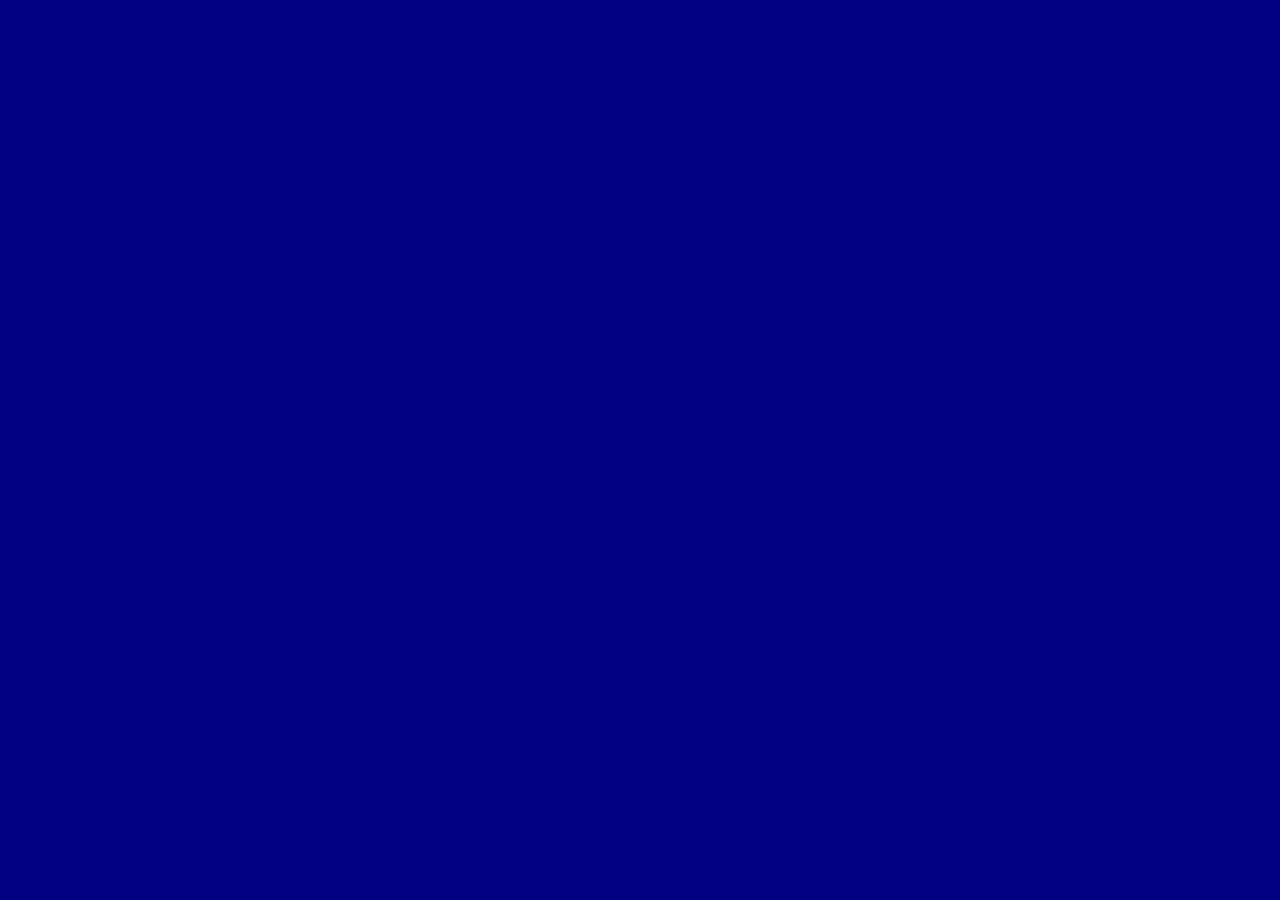
==== pacman/pacman.html @ 6af7a5e0 "Add: Initial files for the project." ====
<!DOCTYPE html>
<html lang="en">
<head>
    <meta charset="UTF-8">
    <meta name="viewport" content="width=device-width, initial-scale=1.0">
    <title>PACMAN</title>
</head>
<body class="body" style="background-color: navy;">
    
</body>
</html>
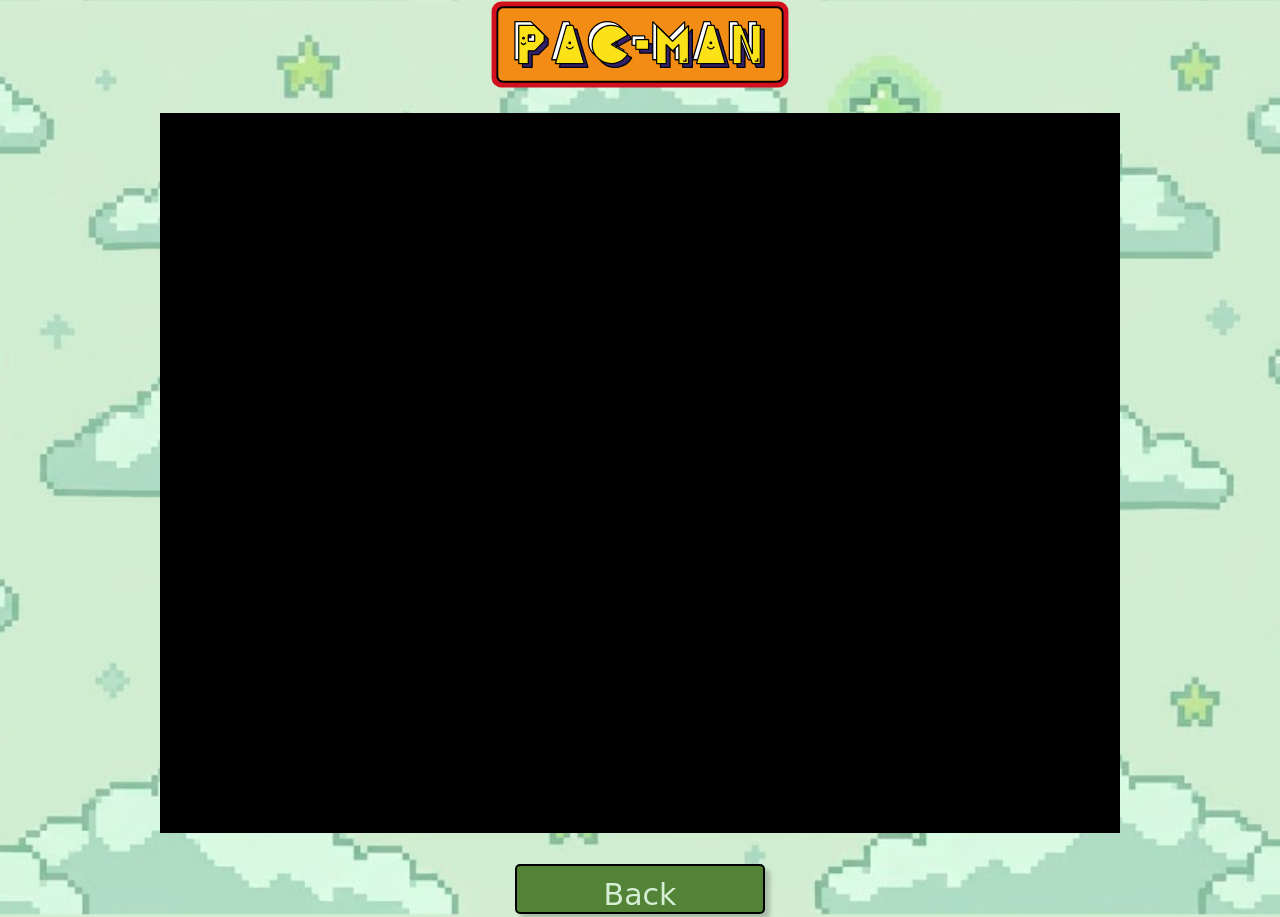
==== commit 8a2d10c3: "Feat: Pacman page and canva style." ====
--- a/pacman/pacman.html
+++ b/pacman/pacman.html
@@ -4,8 +4,26 @@
     <meta charset="UTF-8">
     <meta name="viewport" content="width=device-width, initial-scale=1.0">
     <title>PACMAN</title>
+    <link href="https://cdn.jsdelivr.net/npm/bootstrap@5.3.3/dist/css/bootstrap.min.css" rel="stylesheet" integrity="sha384-NZz1Q1jRmKV9bP5t6I3sh5v5I3kY9tjxNo53pXJc6FYMhKPkfiOGPcH0POZ2HB1S" crossorigin="anonymous">
+    <link rel="stylesheet" href="../main.css">
 </head>
-<body class="body" style="background-color: navy;">
-    
+<body class="body">
+
+    <div class="d-flex flex-column align-items-center text-center gap-3">
+        <div class="image d-flex justify-content-center">
+            <img id="pacman-title" src="../src/pacman/pacman-title.svg" alt="Pacman Title" class="img-fluid">
+        </div>
+        
+        <canvas id="gameCanvas"></canvas>
+        
+        <!-- TODO: Migrate the button click logic to the pacman.js file --> 
+        <!-- Don't forget about the index.html buttons as well - bring the logic into an index.html -->
+        <button id="back-btn" class="btn btn-primary">
+            <a href="../index.html" style="color: inherit; text-decoration: none;">Back</a>
+        </button>
+    </div>
+
+    <script src="pacman.js"></script>
+    <script src="https://cdn.jsdelivr.net/npm/bootstrap@5.3.3/dist/js/bootstrap.bundle.min.js" integrity="sha384-YvpcrYf0tY3lHB60NNkmXc5s9fDVZLESaAA55NDzOxhy9GkcIdslK1eN7N6jIeHz" crossorigin="anonymous"></script>
 </body>
 </html>
--- a/main.css
+++ b/main.css
@@ -0,0 +1,79 @@
+.body {
+    background-image: url('src/indexBackground.jpg');
+    background-size: cover;
+    background-position: center;
+    min-height: 100vh;
+    display: flex;
+    flex-direction: column;
+    justify-content: center;
+    align-items: center;
+    margin: 0;
+}
+
+.card {
+    background-color: #d6eed5;
+    height: 750px;
+    width: 500px;
+    display: flex;
+    flex-direction: column;
+    align-items: center;
+    justify-content: flex-start;
+    padding-top: 20px;
+    border: 3px solid #124717;
+    border-radius: 15px;
+    box-shadow: 12px 12px 9px rgba(0, 0, 0, 0.2);
+}
+
+.card-body {
+    display: flex;
+    flex-direction: column;
+    gap: 1rem;
+}
+
+.card-img-top {
+    width: 300px;
+    height: 350px;
+}
+
+#pacman-btn,
+#back-btn {
+    background-color: #528336;
+    color: #d6eed5;
+    width: 250px;
+    height: 50px;
+    border: solid 2px black;
+    margin-top: 15px;
+    font-size: 30px;
+    cursor: pointer;
+    border-radius: 5px;
+    box-shadow: 5px 5px 4px rgba(0, 0, 0, 0.2);
+}
+
+#pacman-btn:hover,
+#back-btn:hover {
+    transform: scale(1.05);
+}
+
+#pacman-btn:active,
+#back-btn:active {
+    transform: scale(0.95);
+
+}
+
+#gameCanvas {
+    background-color: black;
+    width: 960px;
+    height: 720px;
+    display: block;
+    margin: 0 auto;
+}
+
+
+#pacman-title {
+    width: 300px;
+    height: auto;
+    display: block;
+    margin: 0 auto;
+    padding-bottom: 8px;
+}
+
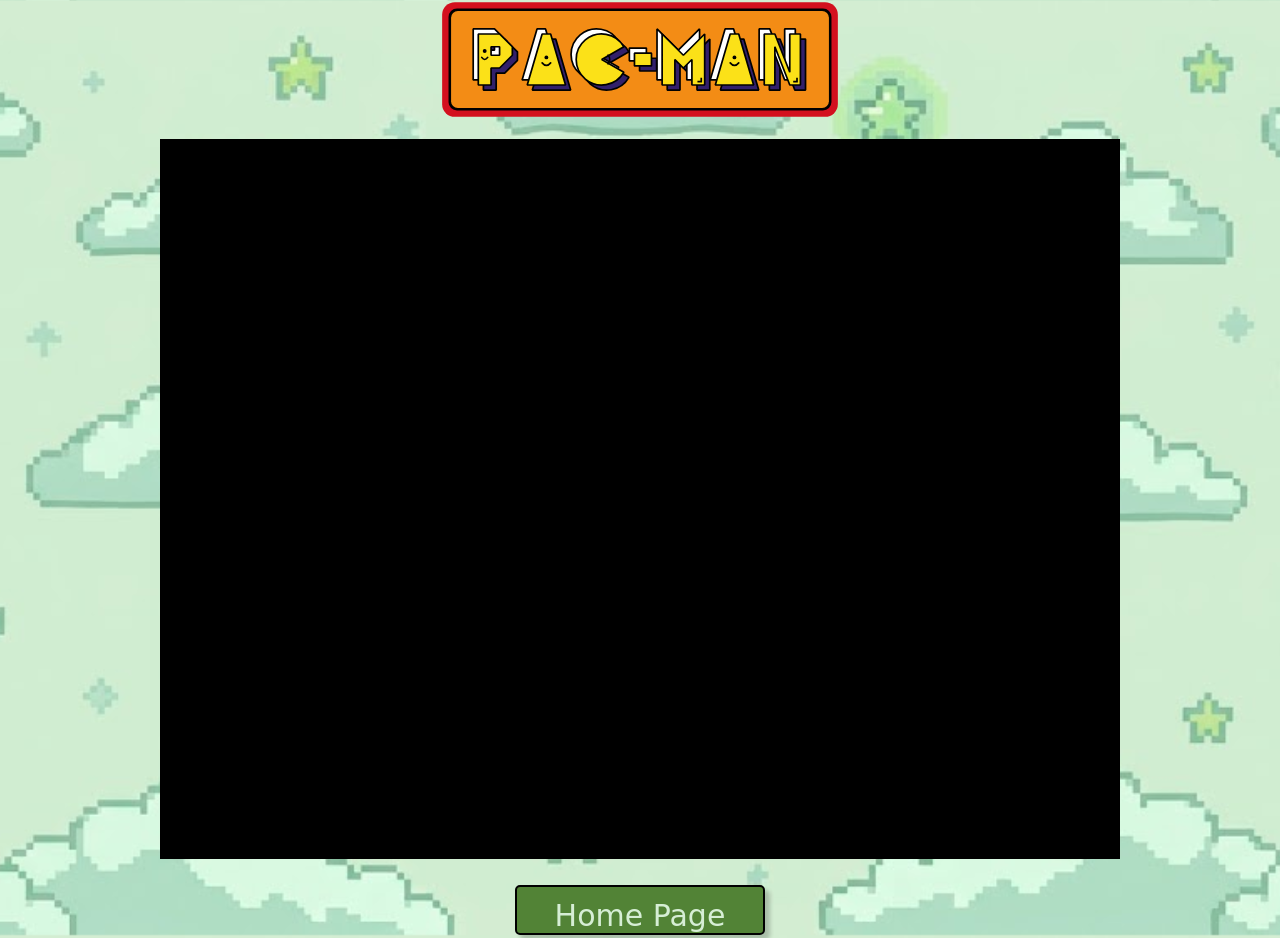
==== commit 10bd2fd2: "Refactor: Move buttons logic to js files." ====
--- a/pacman/pacman.html
+++ b/pacman/pacman.html
@@ -15,11 +15,9 @@
         </div>
         
         <canvas id="gameCanvas"></canvas>
-        
-        <!-- TODO: Migrate the button click logic to the pacman.js file --> 
-        <!-- Don't forget about the index.html buttons as well - bring the logic into an index.html -->
+
         <button id="back-btn" class="btn btn-primary">
-            <a href="../index.html" style="color: inherit; text-decoration: none;">Back</a>
+            Home Page
         </button>
     </div>
 
--- a/main.css
+++ b/main.css
@@ -42,7 +42,7 @@
     width: 250px;
     height: 50px;
     border: solid 2px black;
-    margin-top: 15px;
+    margin-top: 10px;
     font-size: 30px;
     cursor: pointer;
     border-radius: 5px;
@@ -70,10 +70,10 @@
 
 
 #pacman-title {
-    width: 300px;
+    width: 400px;
     height: auto;
     display: block;
     margin: 0 auto;
-    padding-bottom: 8px;
+    padding-bottom: 4px;
 }
 
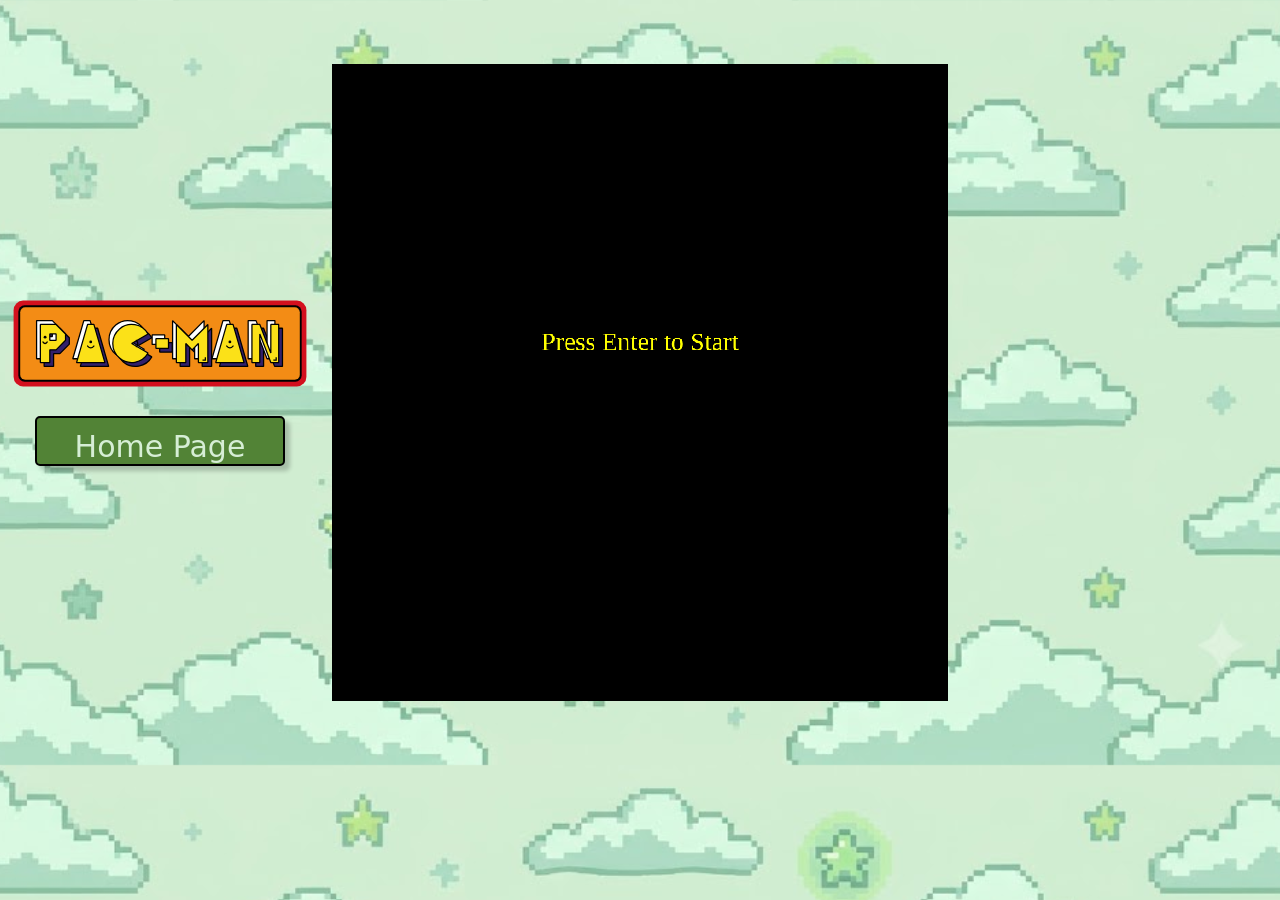
==== commit 3342c008: "Feat: Implement core game loop, state machine and map rendering." ====
--- a/pacman/pacman.html
+++ b/pacman/pacman.html
@@ -4,21 +4,33 @@
     <meta charset="UTF-8">
     <meta name="viewport" content="width=device-width, initial-scale=1.0">
     <title>PACMAN</title>
-    <link href="https://cdn.jsdelivr.net/npm/bootstrap@5.3.3/dist/css/bootstrap.min.css" rel="stylesheet" integrity="sha384-NZz1Q1jRmKV9bP5t6I3sh5v5I3kY9tjxNo53pXJc6FYMhKPkfiOGPcH0POZ2HB1S" crossorigin="anonymous">
+    <link href="https://cdn.jsdelivr.net/npm/bootstrap@5.3.3/dist/css/bootstrap.min.css" rel="stylesheet">
     <link rel="stylesheet" href="../main.css">
+    <!-- The next 3 lines are just for importing the Press Start 2P font, exclusive to Pacman -->
+    <link rel="preconnect" href="https://fonts.googleapis.com">
+    <link rel="preconnect" href="https://fonts.gstatic.com" crossorigin>
+    <link href="https://fonts.googleapis.com/css2?family=Press+Start+2P&display=swap" rel="stylesheet">
 </head>
-<body class="body">
+<body class="body pacman-page">
 
-    <div class="d-flex flex-column align-items-center text-center gap-3">
-        <div class="image d-flex justify-content-center">
-            <img id="pacman-title" src="../src/pacman/pacman-title.svg" alt="Pacman Title" class="img-fluid">
+    <div class="container-fluid h-100">
+        <div class="row align-items-center h-100">
+
+            <div class="col-3 d-flex flex-column align-items-center justify-content-center">
+                <img id="pacman-title" src="../src/pacman/pacman-title.svg" alt="Pacman Title" class="img-fluid mb-4">
+                <button id="home-page-btn" class="btn btn-primary">
+                    Home Page
+                </button>
+            </div>
+
+            <div class="col-6 d-flex justify-content-center align-items-center">
+                <canvas id="gameCanvas"></canvas>
+            </div>
+
+            <div class="col-3">
+            </div>
+
         </div>
-        
-        <canvas id="gameCanvas"></canvas>
-
-        <button id="back-btn" class="btn btn-primary">
-            Home Page
-        </button>
     </div>
 
     <script src="pacman.js"></script>
--- a/main.css
+++ b/main.css
@@ -6,8 +6,11 @@
     display: flex;
     flex-direction: column;
     justify-content: center;
+    margin: 0;
+}
+
+#index-body {
     align-items: center;
-    margin: 0;
 }
 
 .card {
@@ -36,7 +39,7 @@
 }
 
 #pacman-btn,
-#back-btn {
+#home-page-btn {
     background-color: #528336;
     color: #d6eed5;
     width: 250px;
@@ -50,30 +53,59 @@
 }
 
 #pacman-btn:hover,
-#back-btn:hover {
+#home-page-btn:hover {
     transform: scale(1.05);
 }
 
 #pacman-btn:active,
-#back-btn:active {
+#home-page-btn:active {
     transform: scale(0.95);
 
 }
 
+.pacman-page {
+    overflow: hidden;
+    min-height: 85vh;
+    padding: 0;
+}
+
+.pacman-page .wrapper {
+    display: flex;
+    flex-direction: column;
+    align-items: flex-start;
+    justify-content: center;
+    margin: 0;
+    padding: 0 1rem 0 0;
+}
+
+.pacman-page .col-6 {
+    display: flex;
+    align-items: center;
+    justify-content: center;
+}
+
 #gameCanvas {
-    background-color: black;
-    width: 960px;
-    height: 720px;
+    height: 100%;
+    max-height: 100vh;
+    width: 100%;
+    max-width: 100%;
+    image-rendering: pixelated;
     display: block;
     margin: 0 auto;
+    object-fit: contain;
 }
 
 
 #pacman-title {
-    width: 400px;
+    width: 320px;
+    max-width: 100%;
     height: auto;
     display: block;
-    margin: 0 auto;
+    margin: 0 0 1rem 0;
     padding-bottom: 4px;
 }
 
+.pacman-page #home-page-btn {
+    margin: 0;
+}
+
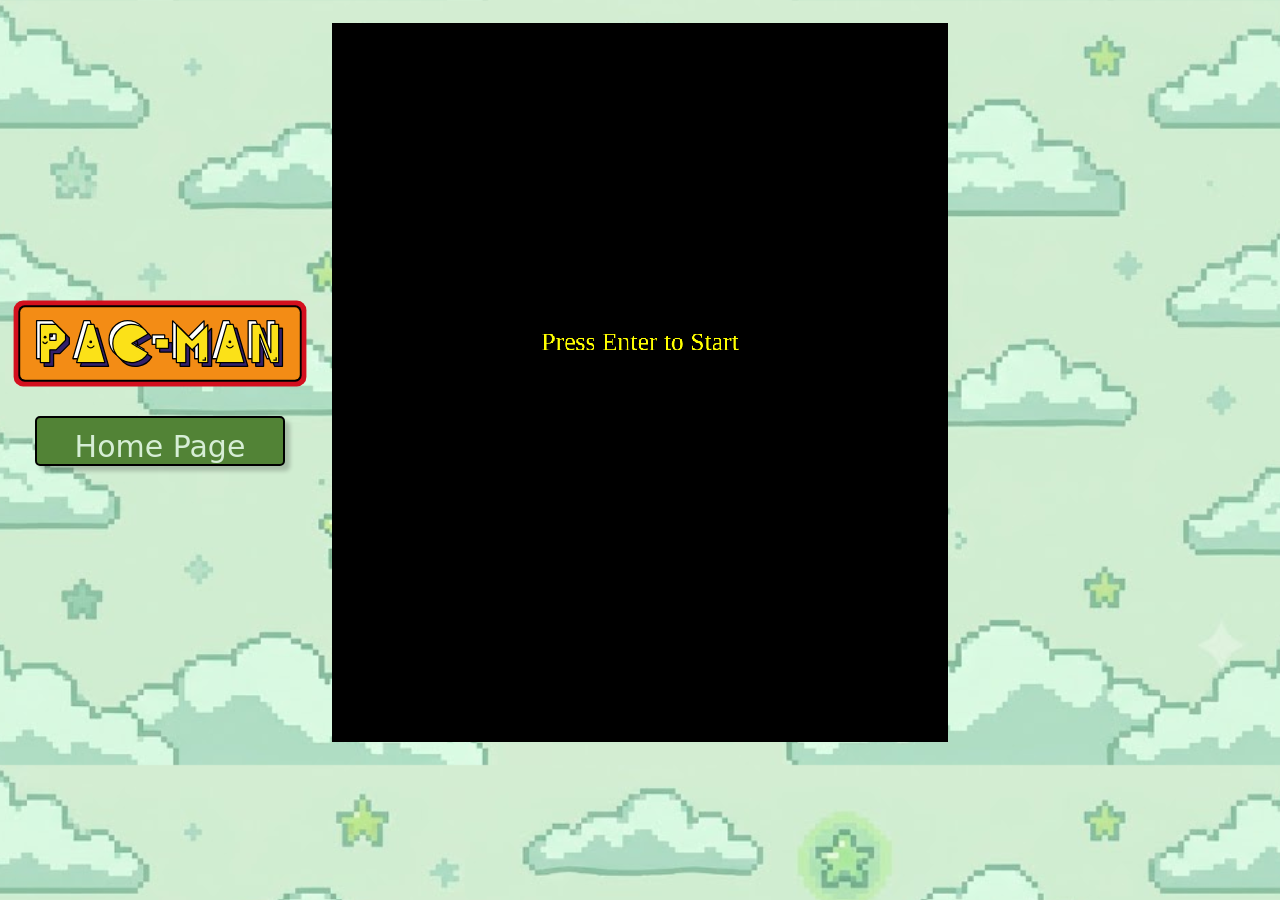
==== commit 24a2ef66: "Feat: new source images that I made by myself so there's no AI in the project." ====
--- a/pacman/pacman.html
+++ b/pacman/pacman.html
@@ -4,6 +4,7 @@
     <meta charset="UTF-8">
     <meta name="viewport" content="width=device-width, initial-scale=1.0">
     <title>PACMAN</title>
+    <link rel="icon" type="image/x-icon" href="../src/fav-icon.svg">
     <link href="https://cdn.jsdelivr.net/npm/bootstrap@5.3.3/dist/css/bootstrap.min.css" rel="stylesheet">
     <link rel="stylesheet" href="../main.css">
     <!-- The next 3 lines are just for importing the Press Start 2P font, exclusive to Pacman -->
--- a/main.css
+++ b/main.css
@@ -21,7 +21,6 @@
     flex-direction: column;
     align-items: center;
     justify-content: flex-start;
-    padding-top: 20px;
     border: 3px solid #124717;
     border-radius: 15px;
     box-shadow: 12px 12px 9px rgba(0, 0, 0, 0.2);
@@ -34,8 +33,8 @@
 }
 
 .card-img-top {
-    width: 300px;
-    height: 350px;
+    width: 260px;
+    height: auto;
 }
 
 #pacman-btn,
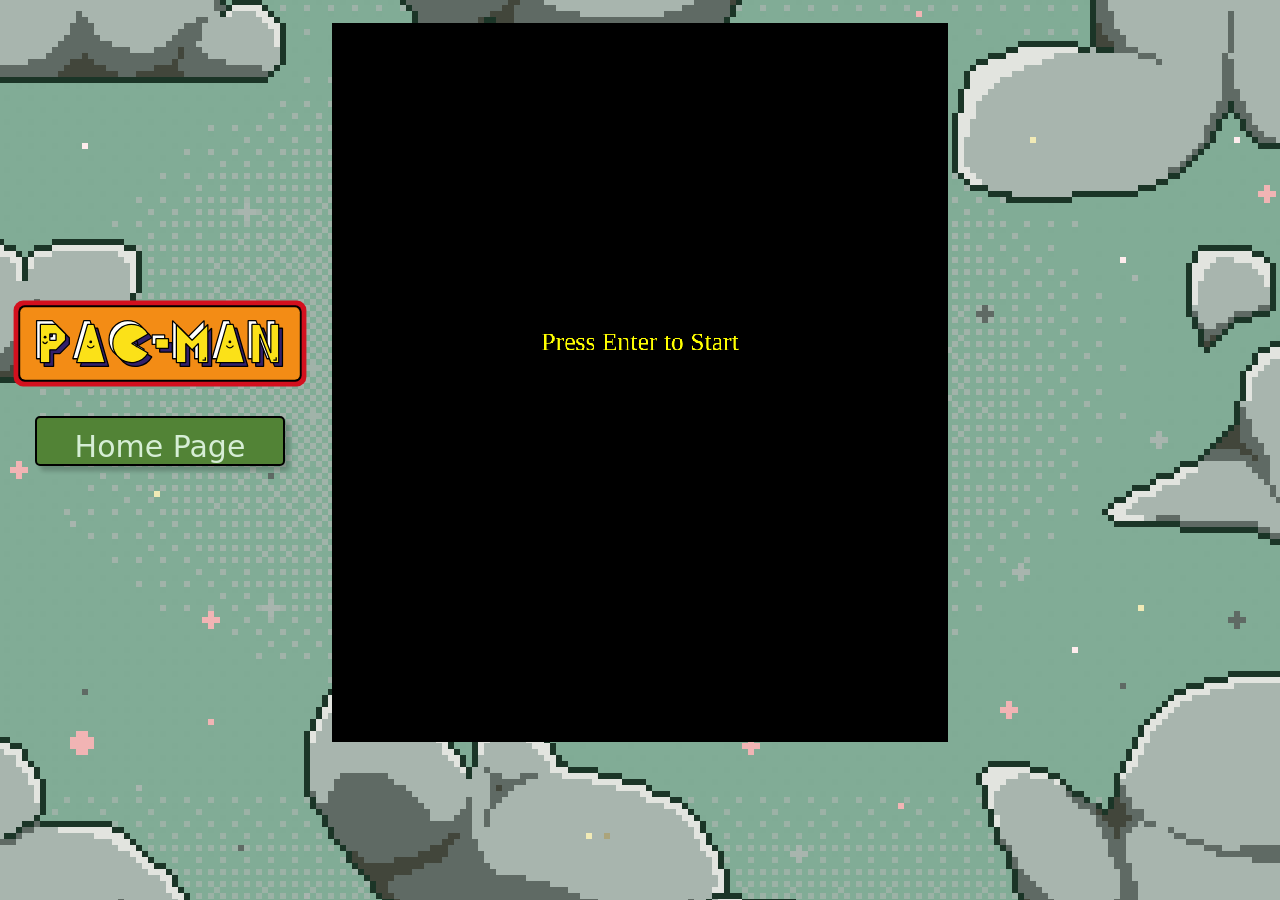
==== commit e29c5327: "Refactor: a failed attempt to create a background on my own." ====
--- a/pacman/pacman.html
+++ b/pacman/pacman.html
@@ -7,10 +7,8 @@
     <link rel="icon" type="image/x-icon" href="../src/fav-icon.svg">
     <link href="https://cdn.jsdelivr.net/npm/bootstrap@5.3.3/dist/css/bootstrap.min.css" rel="stylesheet">
     <link rel="stylesheet" href="../main.css">
-    <!-- The next 3 lines are just for importing the Press Start 2P font, exclusive to Pacman -->
-    <link rel="preconnect" href="https://fonts.googleapis.com">
-    <link rel="preconnect" href="https://fonts.gstatic.com" crossorigin>
-    <link href="https://fonts.googleapis.com/css2?family=Press+Start+2P&display=swap" rel="stylesheet">
+    <!-- The next 3 lines are just for importing the Press Start 2P font -->
+    <style>@import url('https://fonts.googleapis.com/css2?family=Press+Start+2P&display=swap');</style>
 </head>
 <body class="body pacman-page">
 
--- a/main.css
+++ b/main.css
@@ -1,6 +1,6 @@
 .body {
-    background-image: url('src/indexBackground.jpg');
-    background-size: cover;
+    background-image: url('src/background.svg');
+    background-size: 1920px;
     background-position: center;
     min-height: 100vh;
     display: flex;
@@ -35,6 +35,12 @@
 .card-img-top {
     width: 260px;
     height: auto;
+}
+
+#logo-text {
+    width: 230px;
+    height: auto;
+    padding-bottom: 15px;
 }
 
 #pacman-btn,
